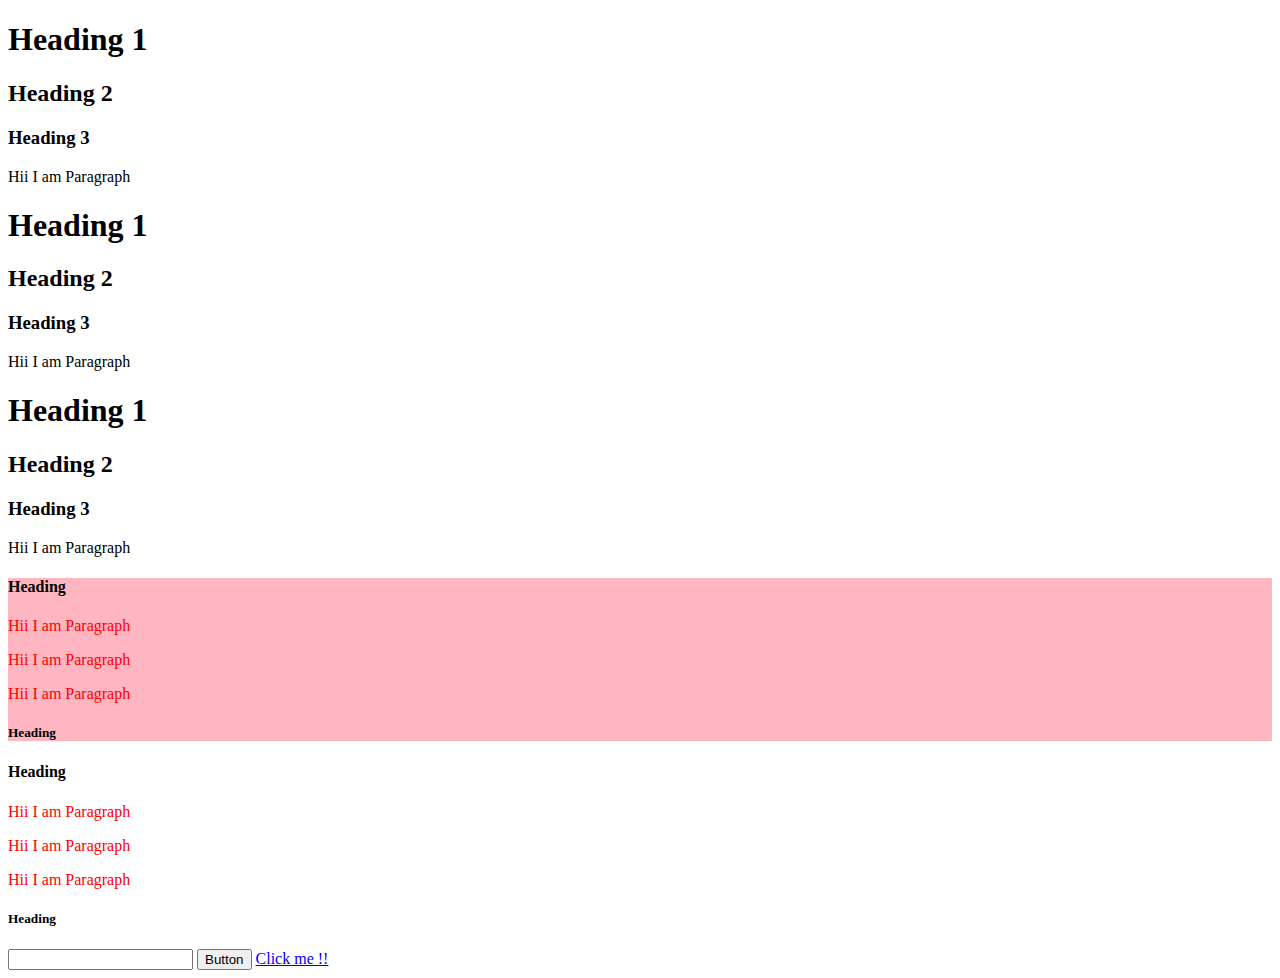
==== 12-05-2023/index.html @ 979b9c9a "Add files via upload" ====
<!DOCTYPE html>
<html>
	<head>
		<title>Selectors</title>
		<meta charset="UTF-8">
		<meta name="viewport" content="width=device-width, initial-scale=1.0">
		<link href="style.css" rel="stylesheet">
	</head>
	<body>
		<div class="content1">
			<h1>Heading 1</h1>
			<h2>Heading 2</h2>
			<div class="child">
				<div class="subChild">
					<h3>Heading 3</h3>
					<p>
						Hii I am Paragraph
					</p>
				</div>
			</div>
		</div>
		
		
		<div class="content2">
			<h1>Heading 1</h1>
			<h2>Heading 2</h2>
			<div class="child">
				<div class="subChild">
					<h3>Heading 3</h3>
					<p>
						Hii I am Paragraph
					</p>
				</div>
			</div>
		</div>
		
		<div class="content3">
			<h1>Heading 1</h1>
			<h2>Heading 2</h2>
			<div class="child">
				<div class="subChild">
					<h3>Heading 3</h3>
					<p>
						Hii I am Paragraph
					</p>
				</div>
			</div>
		</div>
		
		
		<!--Parent-->
		<div class="parent">
			<!--Childs-->
			<h4>Heading</h4>
			<p>
				Hii I am Paragraph
			</p>
			<p>
				Hii I am Paragraph
			</p>
			<p>
				Hii I am Paragraph
			</p>
			<h5>Heading</h5>
		</div>
		
		<div class="parent">
			<h4>Heading</h4>
			<p>
				Hii I am Paragraph
			</p>
			<p>
				Hii I am Paragraph
			</p>
			<p>
				Hii I am Paragraph
			</p>
			<h5>Heading</h5>
		</div>
		
		<input type="text">
		
		<button type="button">Button </button>
		
		<a href="https://www.facebook.com" target="_blank">Click me !!</a>
	</body>
</html>
---- 12-05-2023/style.css ----
/* Simple Selector */ 

.content{
	background-color: blue;
}

/* Child Selector */
.content > h1, h2 > {
	color: white;
}

/* Disendent Selector */
.content h3{
	color: yellow;
}

/* Sibling Selector */
.parent > h4 ~ p{
	color: red;
}

/* addjustend  Selector */
.content3 + .parent{
	background-color: lightpink;
}

/* Psuedo Selector 

:hover
:focus
:active
:visted

::nth-child() even/odd
::first-child
::last-Child

::after
::before

*/

.parent:hover{
	background-color:black;
	color: white;
}

button:focus{
	background-color:black;
	color: white;
}


a:visited{
	color: green;
}

a:active{
	color: red;
}
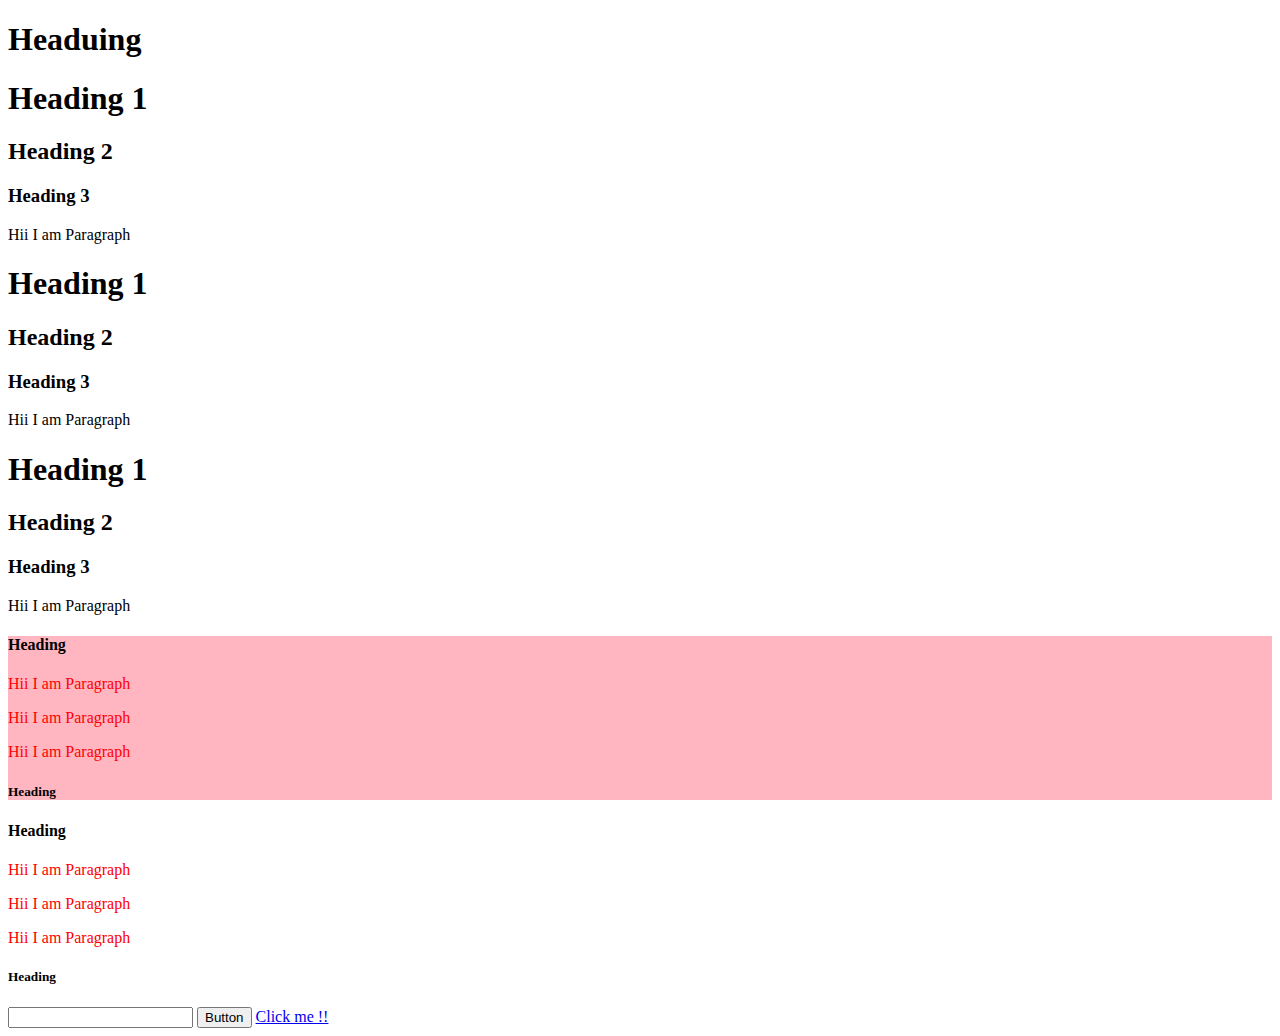
==== commit 73c31aaf: "ffff" ====
--- a/12-05-2023/index.html
+++ b/12-05-2023/index.html
@@ -7,6 +7,7 @@
 		<link href="style.css" rel="stylesheet">
 	</head>
 	<body>
+		<h1>Headuing</h1>
 		<div class="content1">
 			<h1>Heading 1</h1>
 			<h2>Heading 2</h2>
